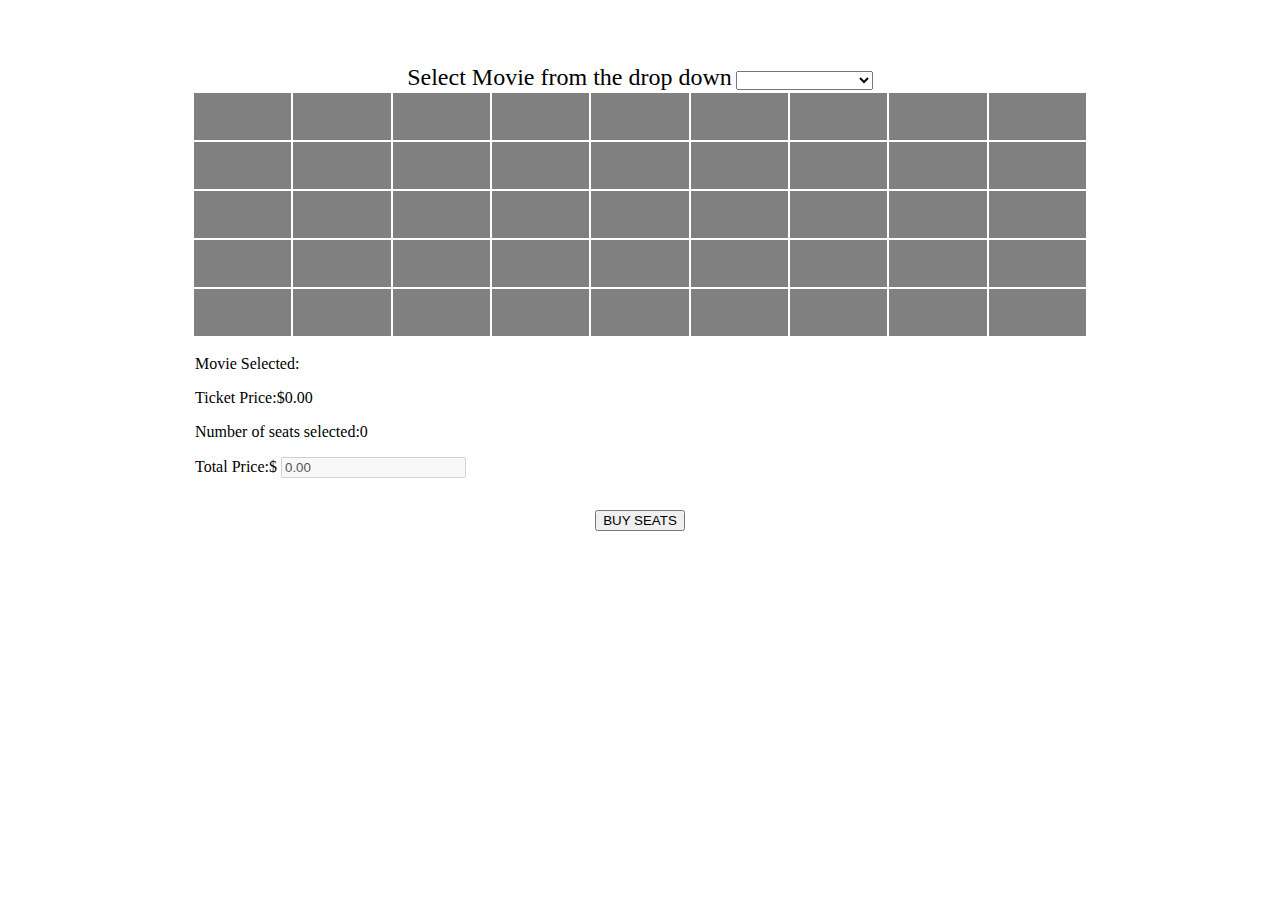
==== index.html @ 9b198ef3 "20th commit" ====
<!DOCTYPE html>
<html lang="en">
<head>
    <meta charset="UTF-8">
    <meta name="viewport" content="width=device-width, initial-scale=1.0">
    <link rel="stylesheet" href="style.css"> 
   
<script src="https://code.jquery.com/jquery-1.12.4.js"></script>
    <script src="javascript.js"></script>
    
    <title>Movie Ticket</title>
</head>
<body>
    <form action="paymentdetails.html" method="get" style="text-align: center;
    margin-top: 5%;">

  <span style="font-size: 24px;">Select Movie from the drop down</span>
    <select name="movie" id="movie">
        <option></option>
        <option>John Wick ($13.00)</option>
        <option>Gone Girl ($15.00)</option>
        <option>Arrival ($10.00)</option>
    </select>
<table class="movietable">
    <tr class="movierow">
        <td class="movieseat na"></td>
        <td class="movieseat na"></td>
        <td class="movieseat na"></td>
        <td class="movieseat na"></td>
        <td class="movieseat na"></td>
        <td class="movieseat na"></td>
        <td class="movieseat na"></td>
        <td class="movieseat na"></td>
        <td class="movieseat na"></td>
    </tr>
    <tr class="movierow">
        <td class="movieseat na"></td>
        <td class="movieseat na"></td>
        <td class="movieseat na"></td>
        <td class="movieseat na"></td>
        <td class="movieseat na"></td>
        <td class="movieseat na"></td>
        <td class="movieseat na"></td>
        <td class="movieseat na"></td>
        <td class="movieseat na"></td>
    </tr>
    <tr class="movierow">
        <td class="movieseat na"></td>
        <td class="movieseat na"></td>
        <td class="movieseat na"></td>
        <td class="movieseat na"></td>
        <td class="movieseat na"></td>
        <td class="movieseat na"></td>
        <td class="movieseat na"></td>
        <td class="movieseat na"></td>
        <td class="movieseat na"></td>
    </tr>
    <tr class="movierow">
        <td class="movieseat na"></td>
        <td class="movieseat na"></td>
        <td class="movieseat na"></td>
        <td class="movieseat na"></td>
        <td class="movieseat na"></td>
        <td class="movieseat na"></td>
        <td class="movieseat na"></td>
        <td class="movieseat na"></td>
        <td class="movieseat na"></td>
    </tr>
    <tr class="movierow">
        <td class="movieseat na"></td>
        <td class="movieseat na"></td>
        <td class="movieseat na"></td>
        <td class="movieseat na"></td>
        <td class="movieseat na"></td>
        <td class="movieseat na"></td>
        <td class="movieseat na"></td>
        <td class="movieseat na"></td>
        <td class="movieseat na"></td>
    </tr>
    <tr>
        <td colspan="9" style="text-align: left;">
            <p>Movie Selected:</p>
            <p>Ticket Price:$<span id="price">0.00</span></p>
            <p>Number of seats selected:<span id="seats">0</span></p>
            <p>Total Price:$
            <input type="text" id="finalpayment" value="0.00" name="finalpayment" disabled>
            </p>
        </td>
    </tr>
    <tr>
        <td  colspan="9" style="border: 0px;">
            <input type="submit" id="buyseat" value="BUY SEATS"></td>
        </td>
    </tr>
</table>
</form>
  

</body>


   
</html>
---- style.css ----
html,body{
    margin: 0 auto;
}
.movietable
{
    width: 70%;
    margin-left: 15%;
}
.movietable td{
    width: 1%;
    
    height: 45px;
}
.na
{
    background-color: grey;
   
}
.inactiveclick
{
    pointer-events: none;
}
.activeclick
{
    pointer-events: visible;
}
.selected
{
    background-color: green;
}
.occupied
{
    background-color: brown;
}
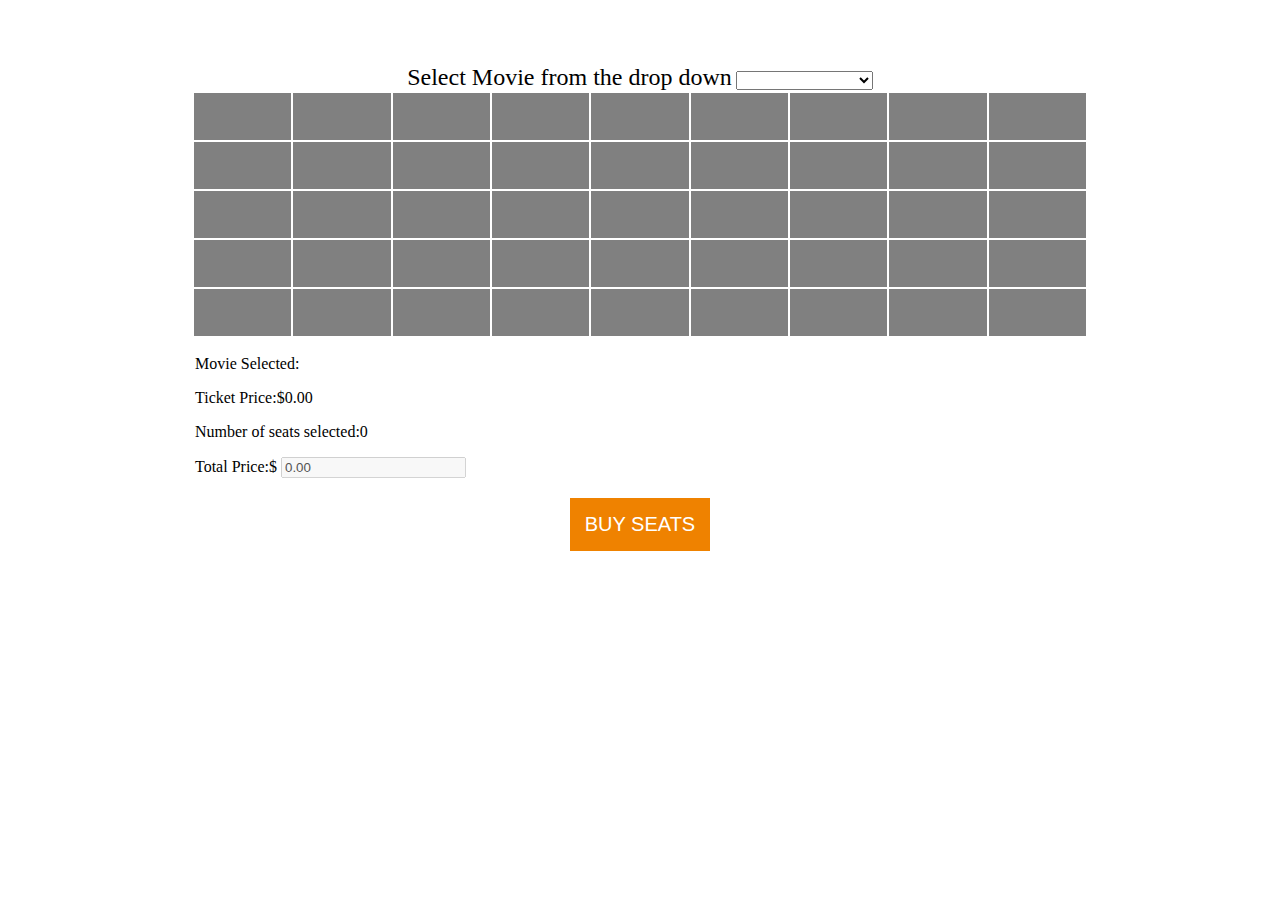
==== commit 48a20d0a: "23th commit" ====
--- a/index.html
+++ b/index.html
@@ -88,7 +88,7 @@
         </td>
     </tr>
     <tr>
-        <td  colspan="9" style="border: 0px;">
+        <td  colspan="9" style="border: 0px;" id="buyseatbtn">
             <input type="submit" id="buyseat" value="BUY SEATS"></td>
         </td>
     </tr>
--- a/style.css
+++ b/style.css
@@ -8,7 +8,6 @@
 }
 .movietable td{
     width: 1%;
-    
     height: 45px;
 }
 .na
@@ -31,4 +30,20 @@
 .occupied
 {
     background-color: brown;
+}
+#buyseat
+{
+    background-color:#ef8200;
+    border: 0px solid;
+    color: white;
+    padding: 15px;
+    font-size: 20px;
+}
+#buyseat:hover
+{
+    background-color:#005a8c;
+    border: 0px solid;
+    color: white;
+    padding: 15px;
+    font-size: 20px;
 }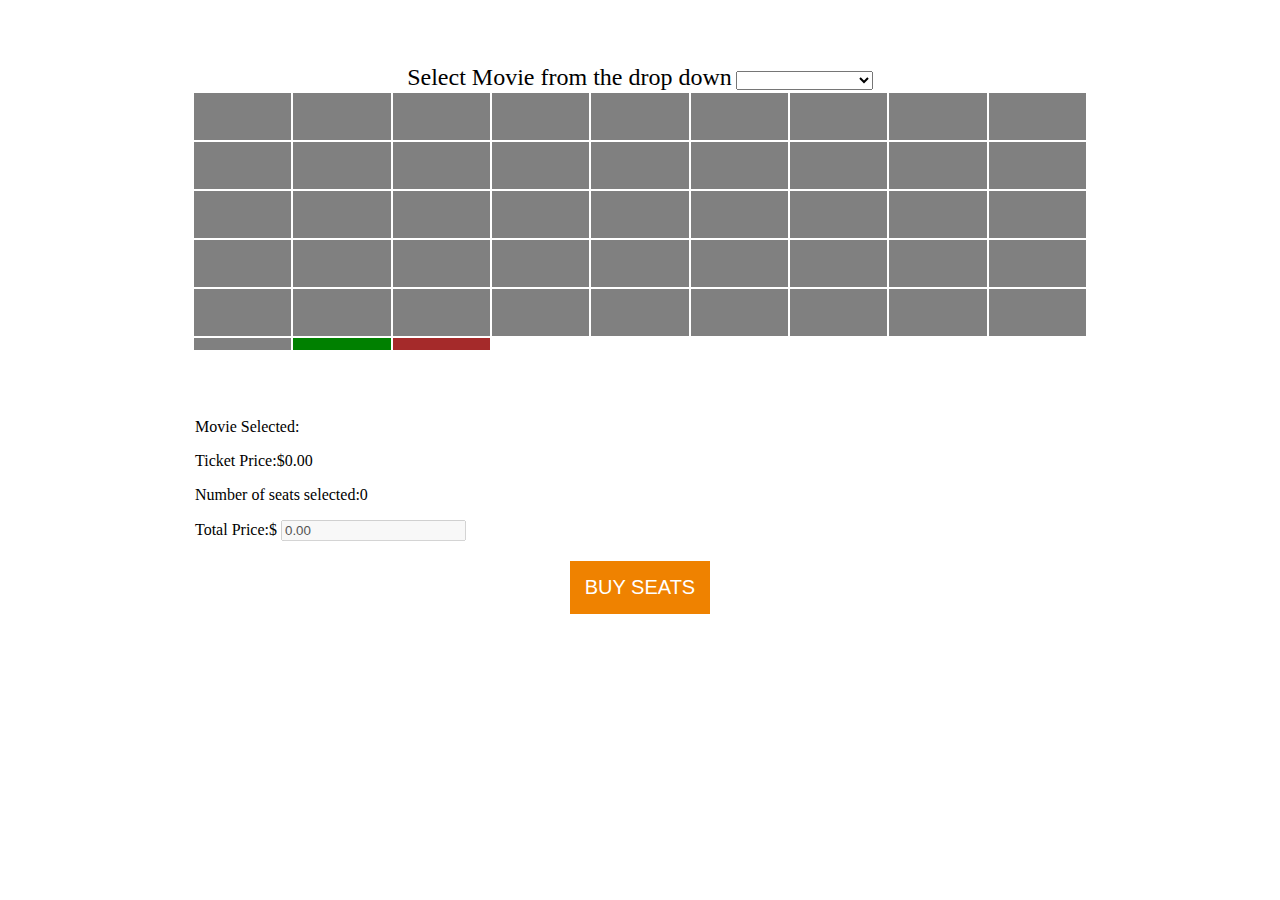
==== commit cd023245: "24th commit" ====
--- a/index.html
+++ b/index.html
@@ -77,6 +77,16 @@
         <td class="movieseat na"></td>
         <td class="movieseat na"></td>
     </tr>
+    <tr class="movierow">
+        <td style="width: 10px;height: 10px;background-color: gray;"></td>
+        <td style="width: 10px;height: 10px;background-color: green;"></td>
+        <td style="width: 10px;height: 10px;background-color: brown;"></td> 
+    </tr>
+    <tr class="movierow">
+       <td></td>
+       <td></td>
+       <td></td>
+    </tr>
     <tr>
         <td colspan="9" style="text-align: left;">
             <p>Movie Selected:</p>
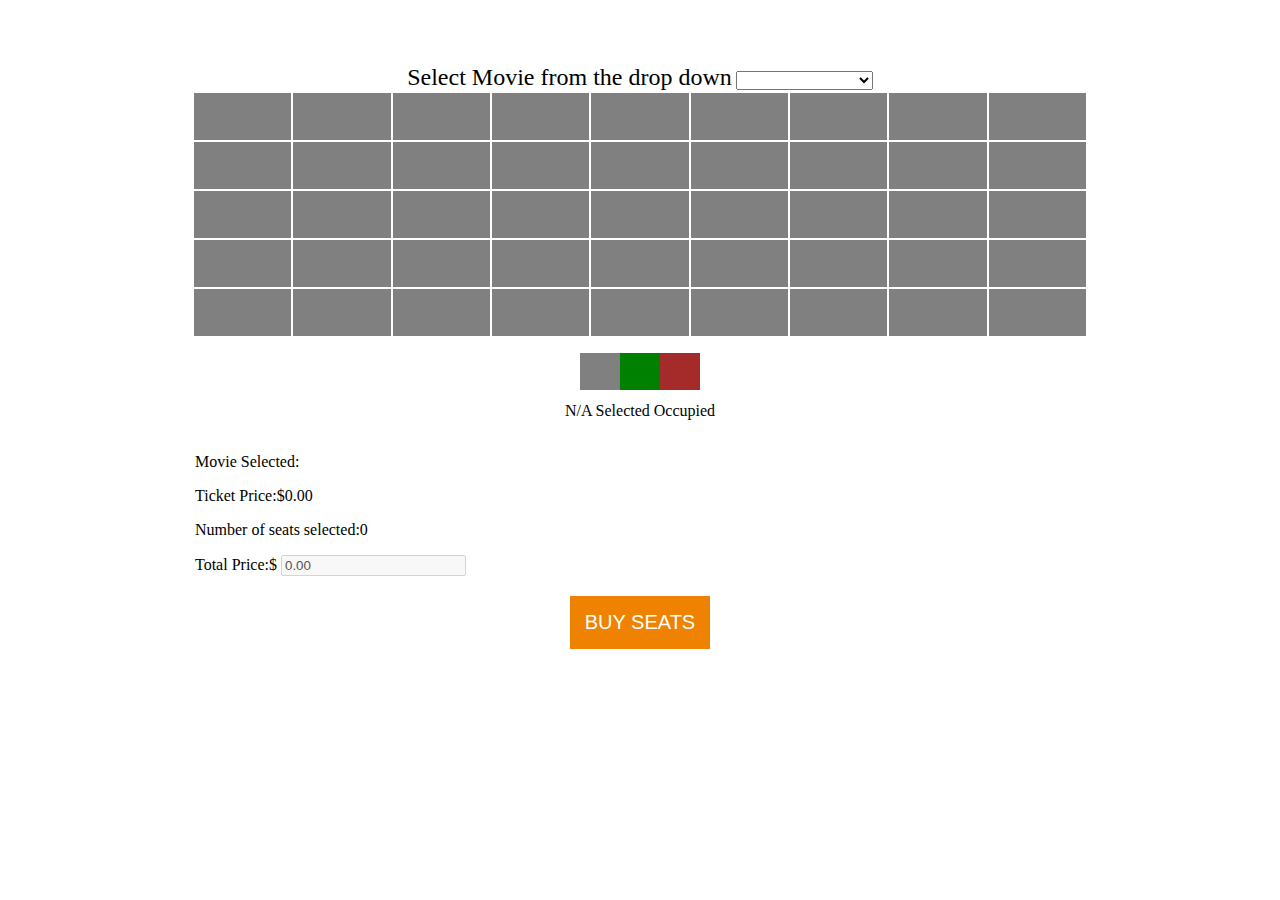
==== commit 88559cf0: "25th commit" ====
--- a/index.html
+++ b/index.html
@@ -78,14 +78,20 @@
         <td class="movieseat na"></td>
     </tr>
     <tr class="movierow">
-        <td style="width: 10px;height: 10px;background-color: gray;"></td>
-        <td style="width: 10px;height: 10px;background-color: green;"></td>
-        <td style="width: 10px;height: 10px;background-color: brown;"></td> 
+        <td colspan="9">
+            <span style="padding: 20px;
+            padding-top: 0px;
+        background-color: gray;"></span>
+            <span style="padding: 20px;
+            padding-top: 0px;
+        background-color: green;"></span>
+            <span style="padding: 20px;
+            padding-top: 0px;
+        height: 10px;background-color: brown;"></span>
     </tr>
     <tr class="movierow">
-       <td></td>
-       <td></td>
-       <td></td>
+       <td colspan="9" >N/A Selected Occupied</td>
+      
     </tr>
     <tr>
         <td colspan="9" style="text-align: left;">
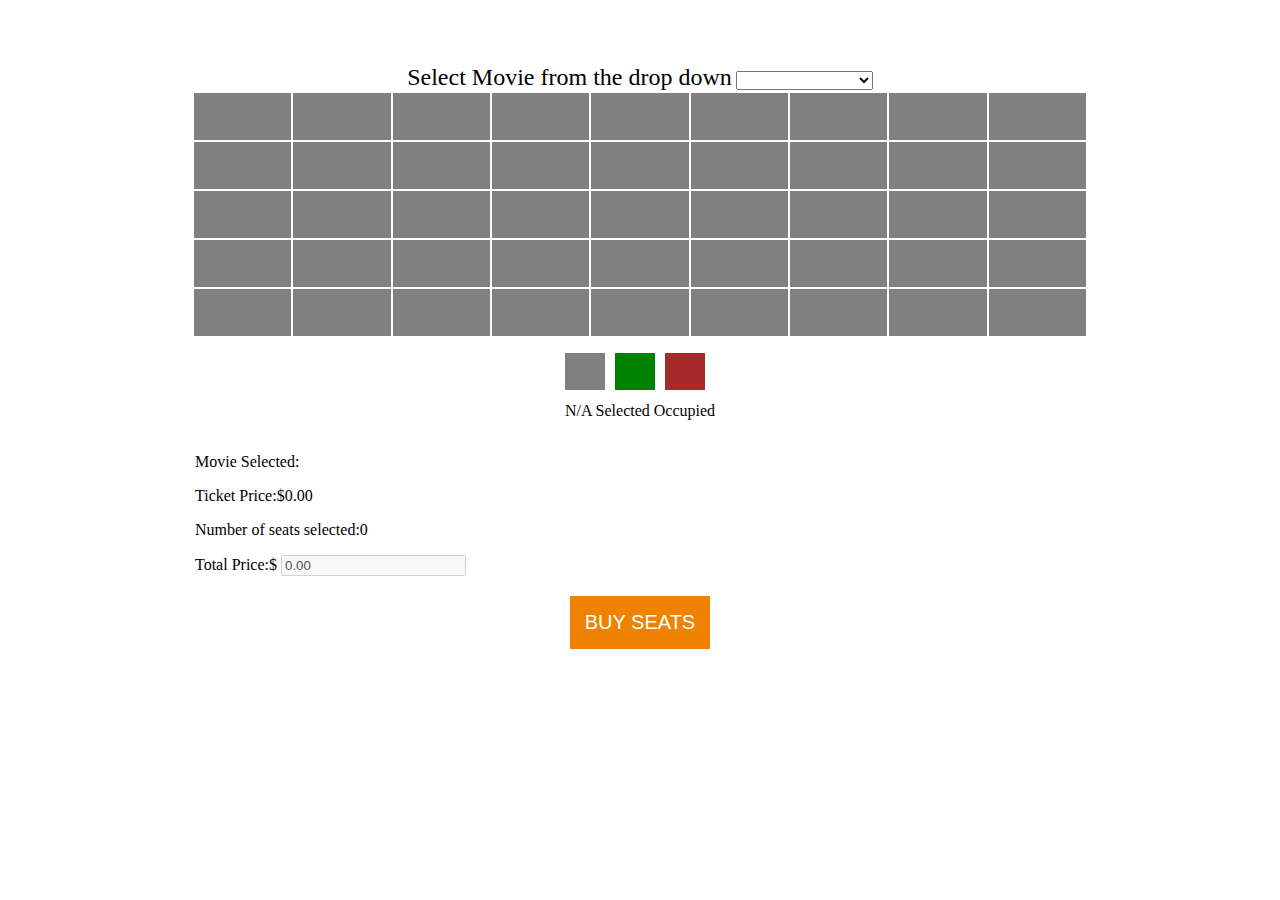
==== commit c9d261ed: "26th commit" ====
--- a/index.html
+++ b/index.html
@@ -80,13 +80,13 @@
     <tr class="movierow">
         <td colspan="9">
             <span style="padding: 20px;
-            padding-top: 0px;
+            padding-top: 0px;margin-right:10px;
         background-color: gray;"></span>
             <span style="padding: 20px;
-            padding-top: 0px;
+            padding-top: 0px;margin-right:10px;
         background-color: green;"></span>
             <span style="padding: 20px;
-            padding-top: 0px;
+            padding-top: 0px;margin-right:10px;
         height: 10px;background-color: brown;"></span>
     </tr>
     <tr class="movierow">
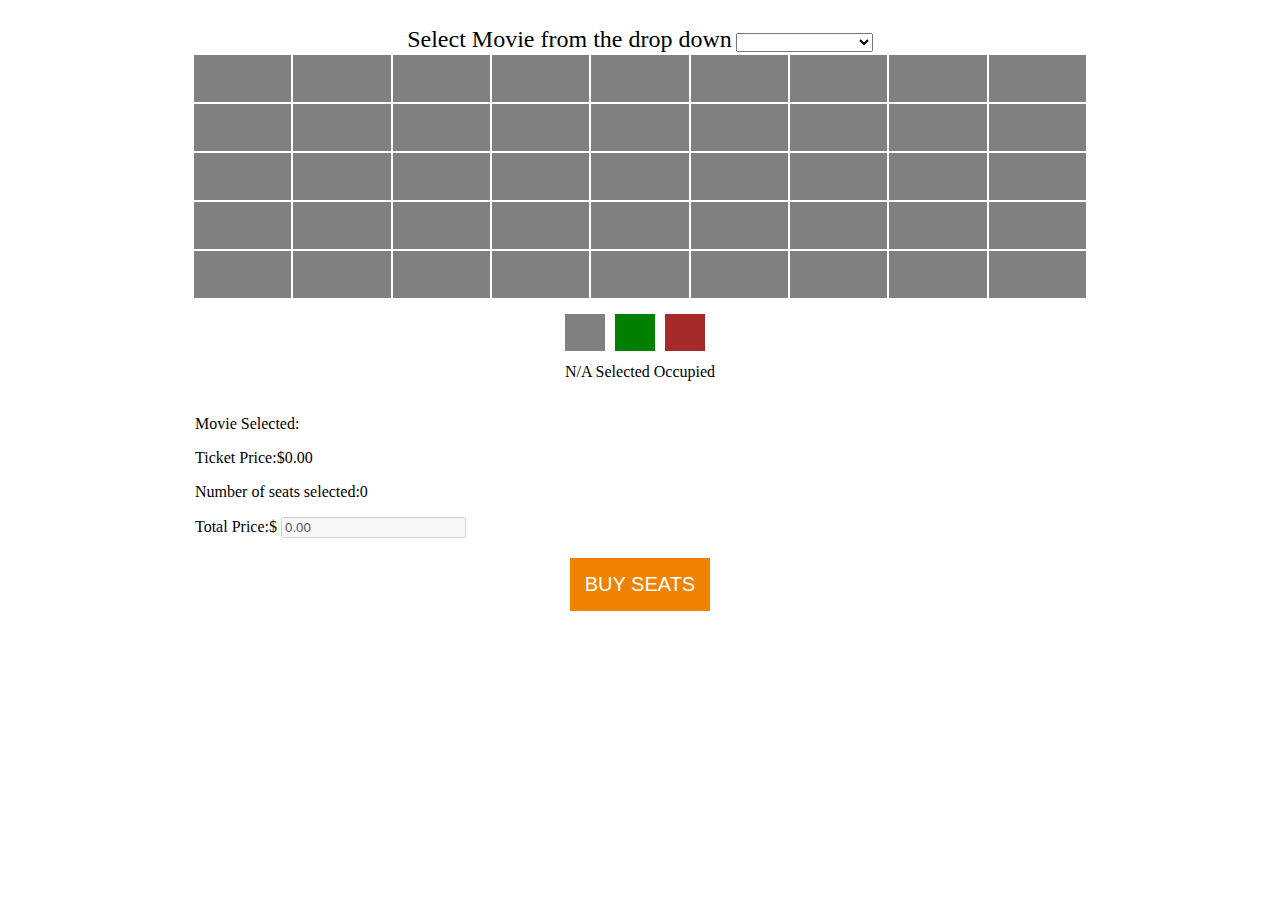
==== commit 95b07d3f: "27th commit" ====
--- a/index.html
+++ b/index.html
@@ -12,7 +12,7 @@
 </head>
 <body>
     <form action="paymentdetails.html" method="get" style="text-align: center;
-    margin-top: 5%;">
+    margin-top: 2%;">
 
   <span style="font-size: 24px;">Select Movie from the drop down</span>
     <select name="movie" id="movie">
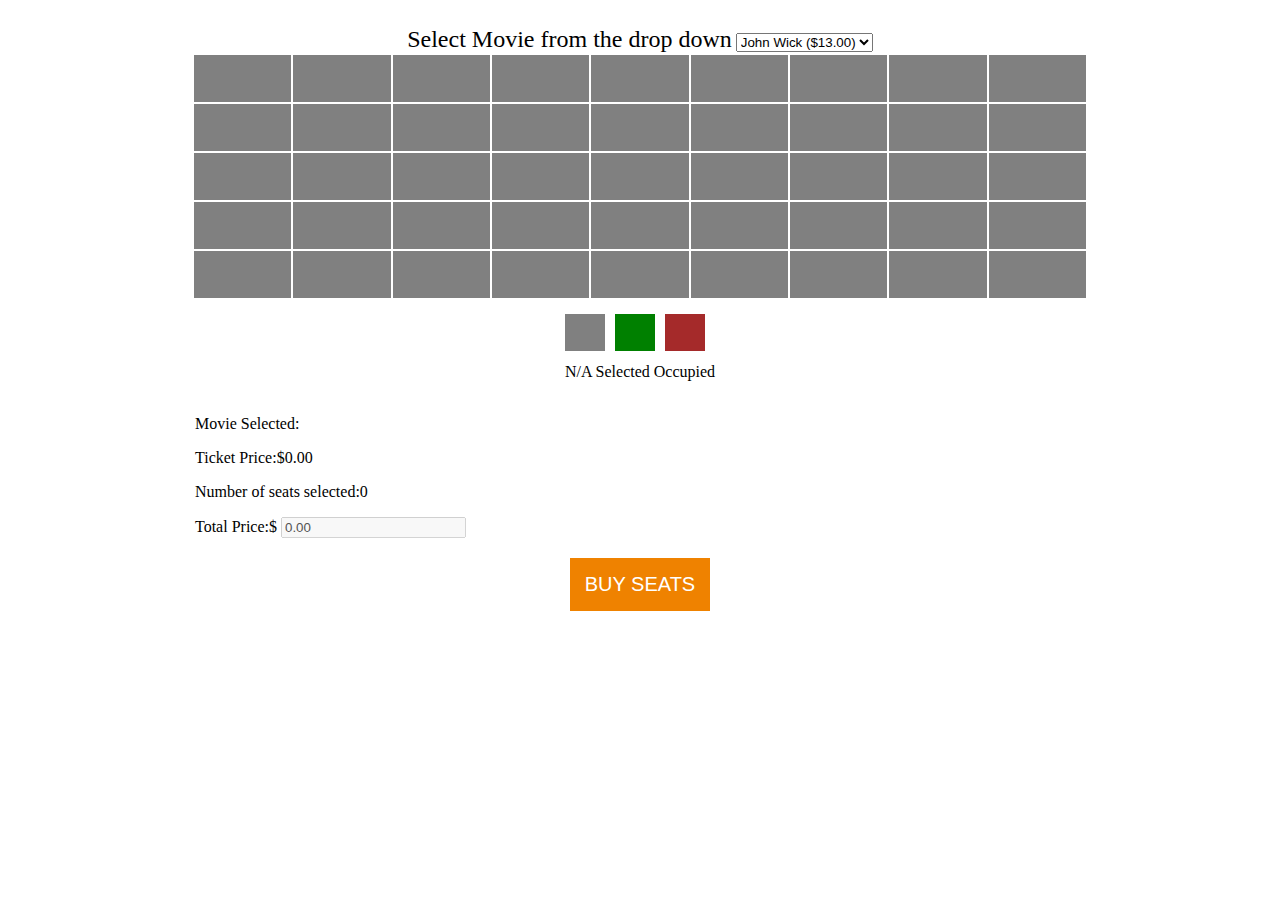
==== commit be16576e: "Update index.html" ====
--- a/index.html
+++ b/index.html
@@ -16,7 +16,7 @@
 
   <span style="font-size: 24px;">Select Movie from the drop down</span>
     <select name="movie" id="movie">
-        <option></option>
+       
         <option>John Wick ($13.00)</option>
         <option>Gone Girl ($15.00)</option>
         <option>Arrival ($10.00)</option>
@@ -116,4 +116,4 @@
 
 
    
-</html>+</html>
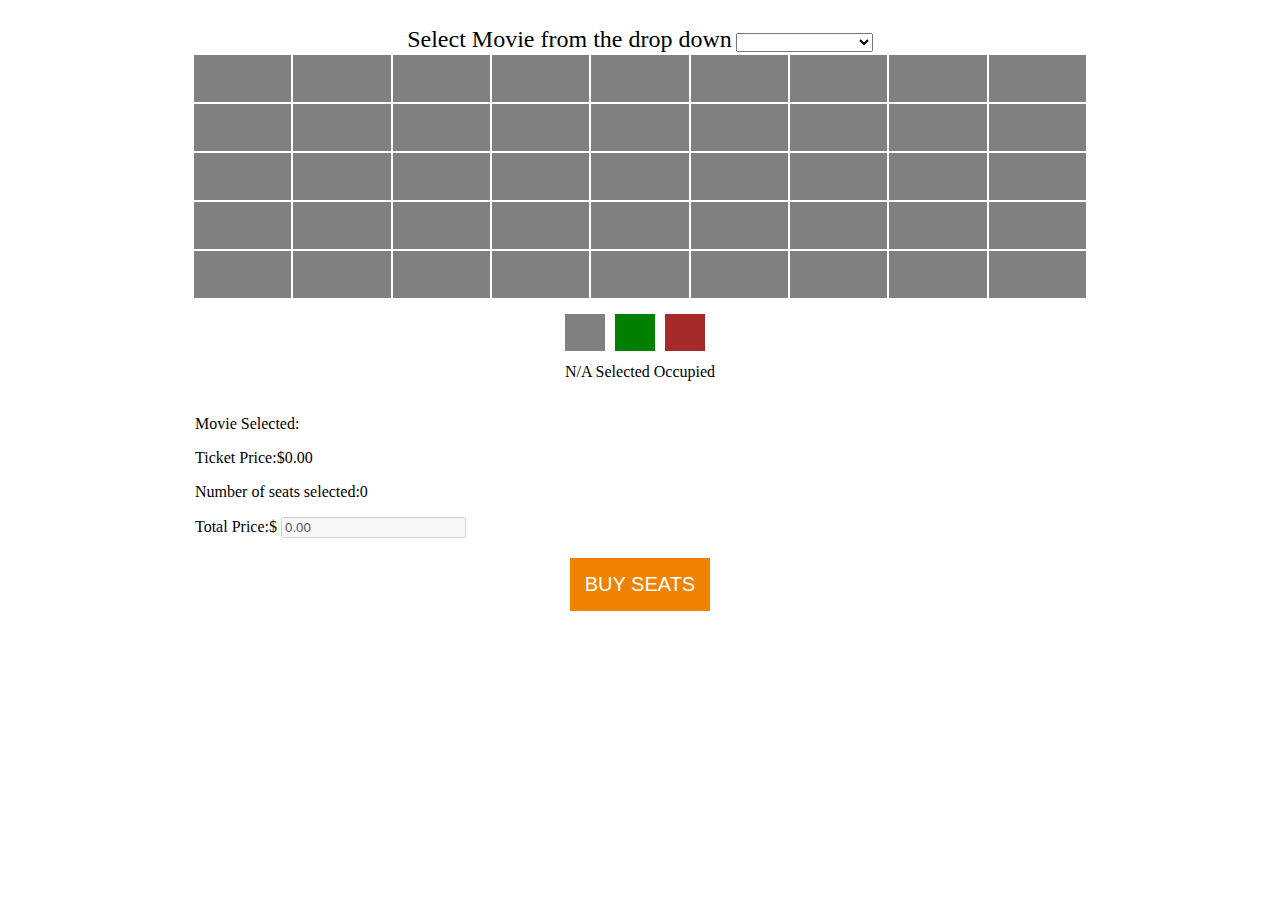
==== commit 30e2298a: "Update index.html" ====
--- a/index.html
+++ b/index.html
@@ -16,7 +16,7 @@
 
   <span style="font-size: 24px;">Select Movie from the drop down</span>
     <select name="movie" id="movie">
-       
+       <option></option>
         <option>John Wick ($13.00)</option>
         <option>Gone Girl ($15.00)</option>
         <option>Arrival ($10.00)</option>
